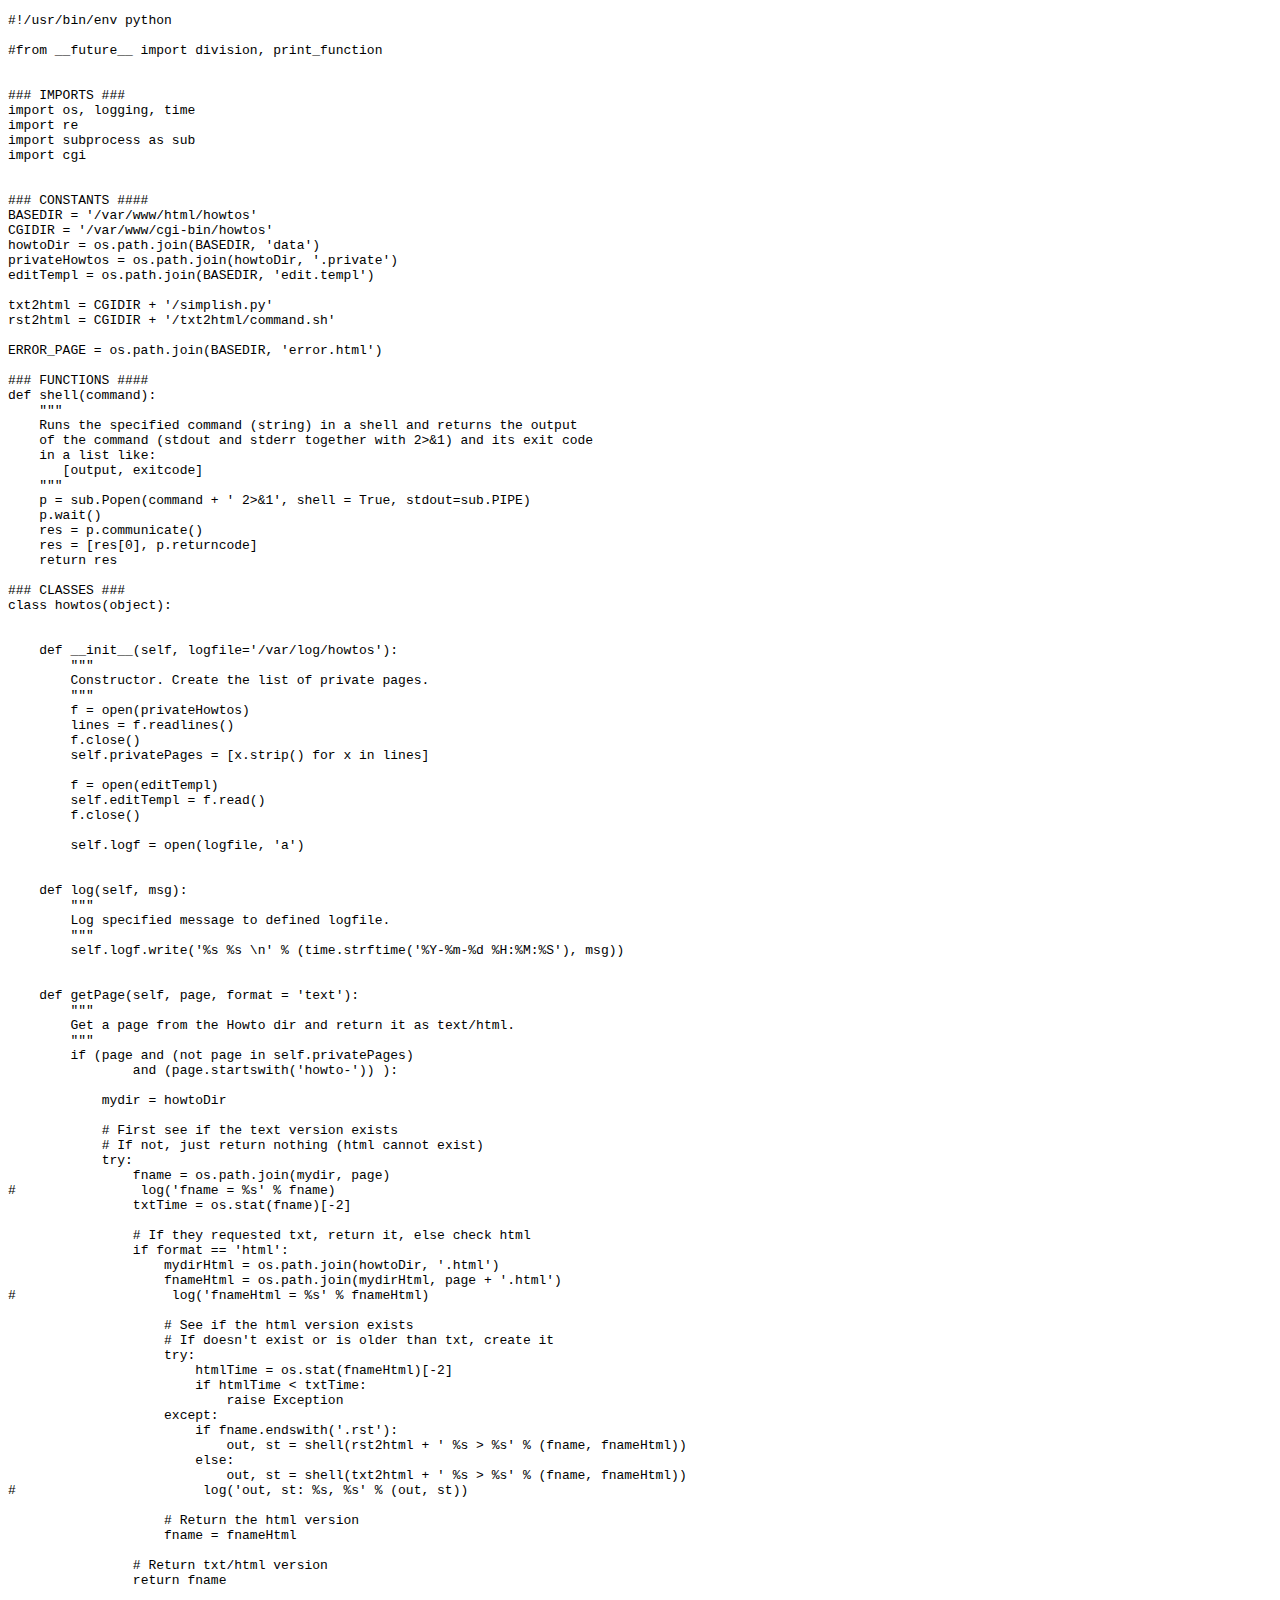
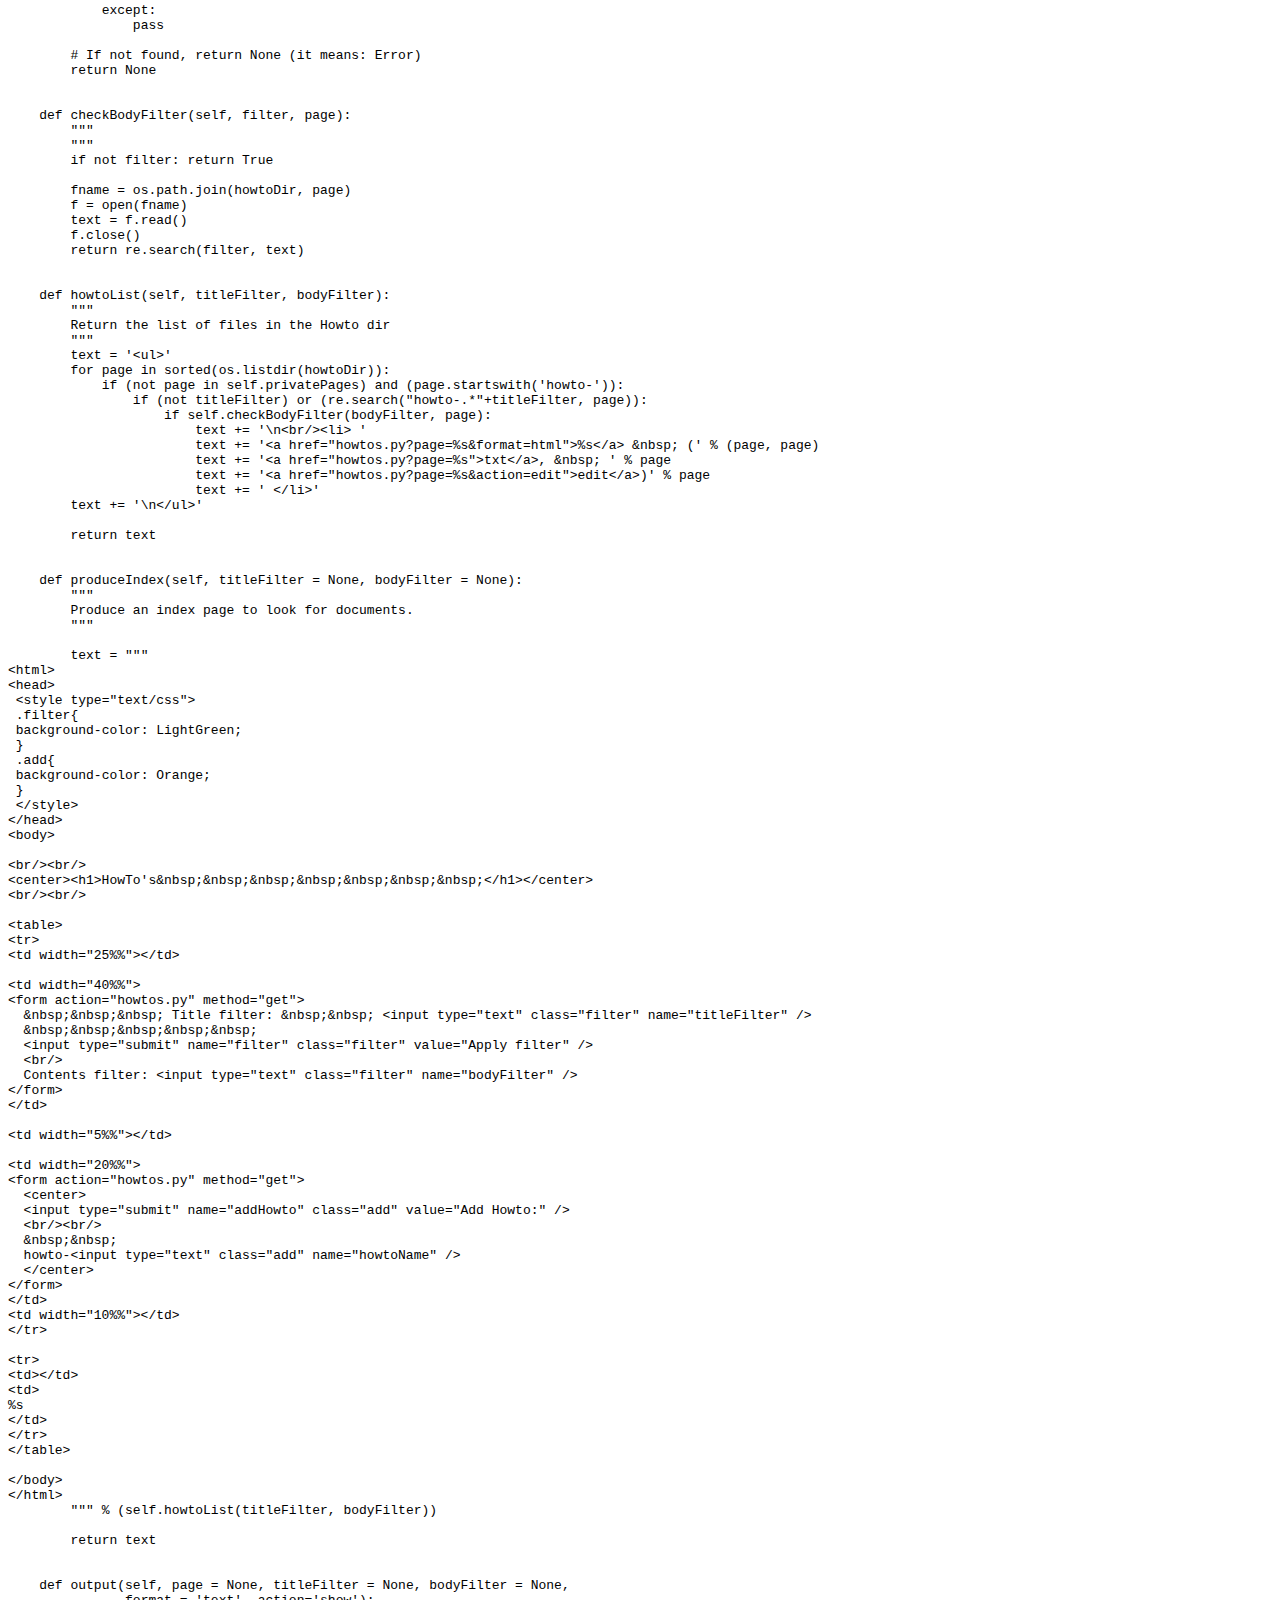
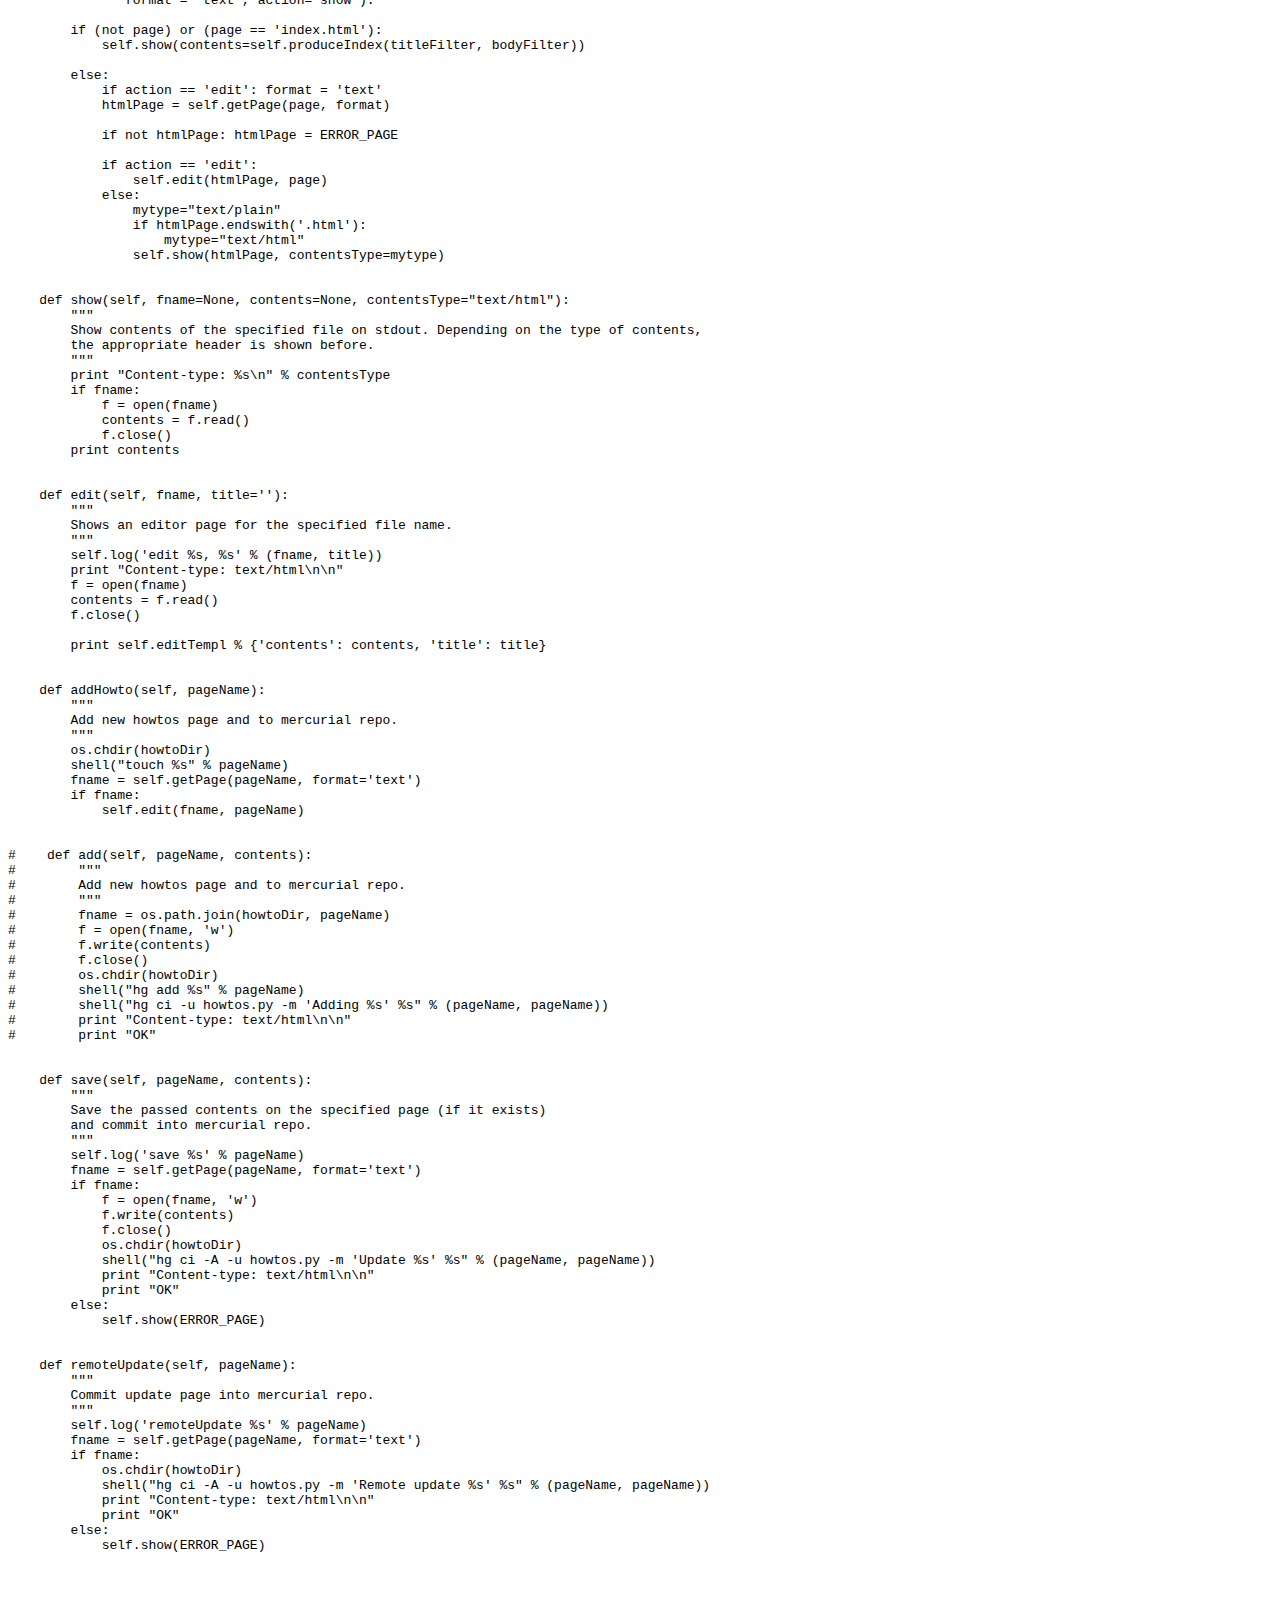
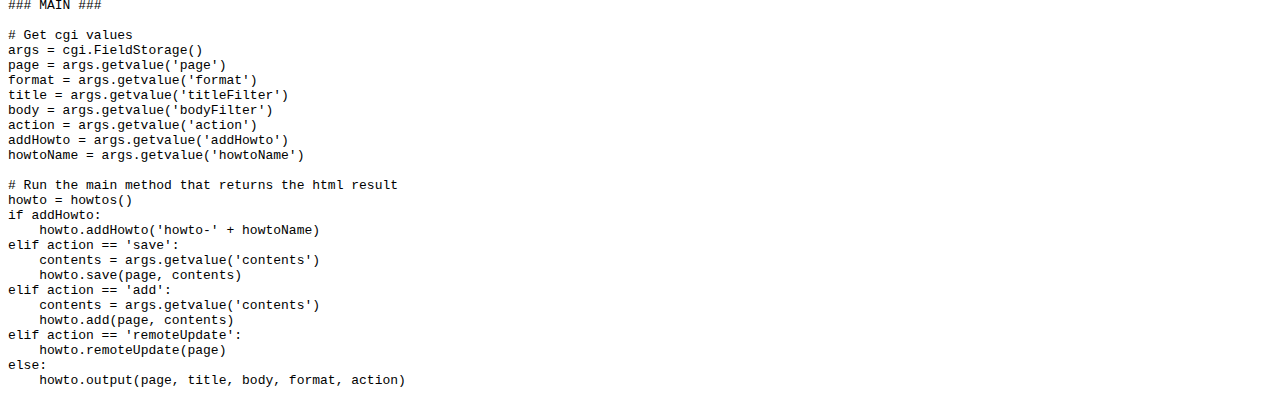
==== html/index.html @ be9e1506 "First commit (new RST version of HowTos server)" ====
<!DOCTYPE html PUBLIC "-//W3C//DTD XHTML 1.0 Transitional//EN" "http://www.w3.org/TR/xhtml1/DTD/xhtml1-transitional.dtd">
<html xmlns="http://www.w3.org/1999/xhtml" xml:lang="en" lang="en"> 
<head>
 <title>Redirection to twiki</title>
 <meta http-equiv="Refresh"
      content="0; URL=/cgi-bin/howtos.py" />
</head>
<body bgcolor="#ffffff">
 <h1>Areaspace Plot Generator</h1>
<P>You should be redirected automatically from this page, if not, please click <A HREF=/cgi-bin/howtos/howtos.py>here.</a>
</body>

</html>
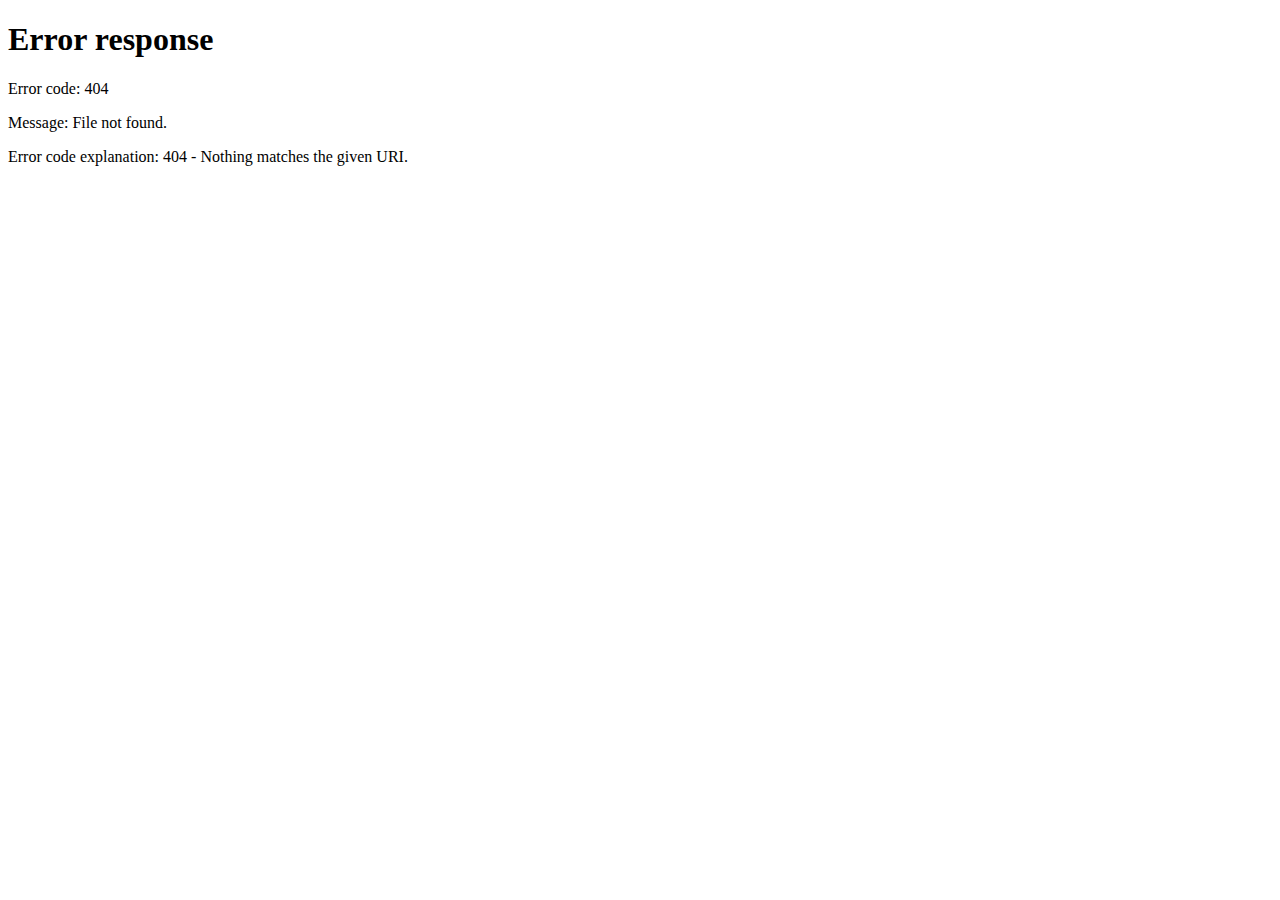
==== commit 18dc7ed4: "Fix initial redirection" ====
--- a/html/index.html
+++ b/html/index.html
@@ -1,12 +1,12 @@
 <!DOCTYPE html PUBLIC "-//W3C//DTD XHTML 1.0 Transitional//EN" "http://www.w3.org/TR/xhtml1/DTD/xhtml1-transitional.dtd">
 <html xmlns="http://www.w3.org/1999/xhtml" xml:lang="en" lang="en"> 
 <head>
- <title>Redirection to twiki</title>
+ <title>Redirection to howtos CGI</title>
  <meta http-equiv="Refresh"
-      content="0; URL=/cgi-bin/howtos.py" />
+      content="0; URL=/cgi-bin/howtos/howtos.py" />
 </head>
 <body bgcolor="#ffffff">
- <h1>Areaspace Plot Generator</h1>
+ <h1>CIEMAT HowTo's Knowledge Base</h1>
 <P>You should be redirected automatically from this page, if not, please click <A HREF=/cgi-bin/howtos/howtos.py>here.</a>
 </body>
 
